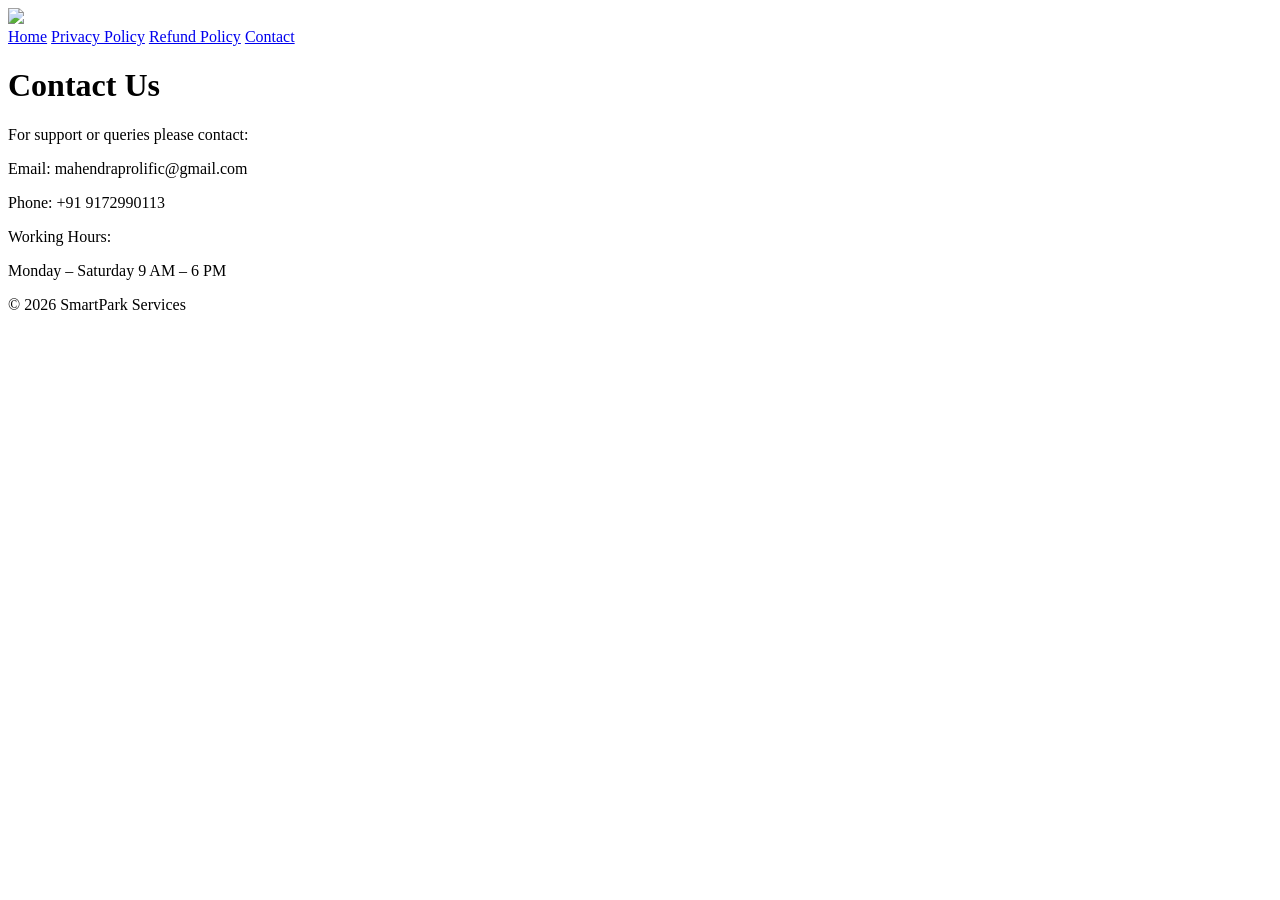
==== contact.html @ 9dd55039 "Create contact.html for support inquiries Added a contact page with support information." ====
<!DOCTYPE html>
<html>
<head>

<title>Contact - SmartPark</title>
<link rel="stylesheet" href="style.css">

</head>

<body>

<header>

<img src="images/logo.png" class="logo">

<nav>

<a href="index.html">Home</a>
<a href="privacy.html">Privacy Policy</a>
<a href="refund.html">Refund Policy</a>
<a href="contact.html">Contact</a>

</nav>

</header>

<div class="page">

<h1>Contact Us</h1>

<p>
For support or queries please contact:
</p>

<p>
Email: mahendraprolific@gmail.com
</p>

<p>
Phone: +91 9172990113
</p>

<p>
Working Hours:
</p>

<p>
Monday – Saturday  
9 AM – 6 PM
</p>

</div>

<footer>

<p>© 2026 SmartPark Services</p>

</footer>

</body>
</html>
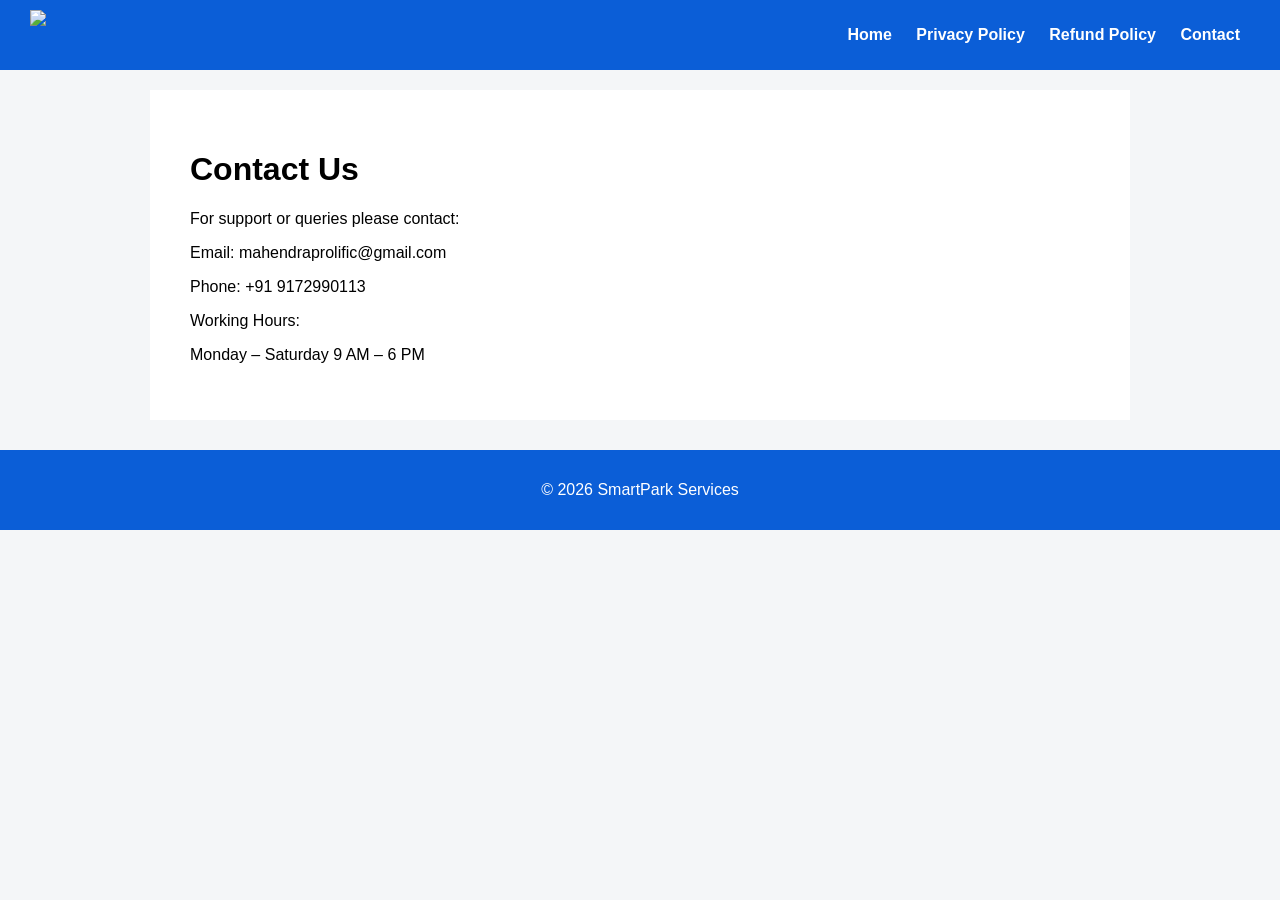
==== commit 9994d6f0: "Fix logo image source path in contact.html" ====
--- a/contact.html
+++ b/contact.html
@@ -11,7 +11,7 @@
 
 <header>
 
-<img src="images/logo.png" class="logo">
+<img src="logo.png" class="logo">
 
 <nav>
 
--- a/style.css
+++ b/style.css
@@ -0,0 +1,104 @@
+body{
+margin:0;
+font-family:Arial;
+background:#f4f6f8;
+}
+
+header{
+display:flex;
+justify-content:space-between;
+align-items:center;
+background:#0b5ed7;
+padding:10px 30px;
+}
+
+.logo{
+height:50px;
+}
+
+nav a{
+color:white;
+margin:10px;
+text-decoration:none;
+font-weight:bold;
+}
+
+nav a:hover{
+text-decoration:underline;
+}
+
+.hero{
+position:relative;
+text-align:center;
+}
+
+.hero img{
+width:100%;
+height:400px;
+object-fit:cover;
+}
+
+.hero-text{
+position:absolute;
+top:50%;
+left:50%;
+transform:translate(-50%,-50%);
+color:white;
+}
+
+.download-btn{
+
+display:inline-block;
+background:#ff9800;
+padding:15px 30px;
+color:white;
+text-decoration:none;
+border-radius:5px;
+font-size:18px;
+animation:pulse 2s infinite;
+
+}
+
+@keyframes pulse{
+
+0%{transform:scale(1)}
+50%{transform:scale(1.1)}
+100%{transform:scale(1)}
+
+}
+
+.features{
+text-align:center;
+padding:50px;
+}
+
+.feature-box{
+display:flex;
+justify-content:center;
+gap:30px;
+flex-wrap:wrap;
+}
+
+.card{
+background:white;
+padding:20px;
+border-radius:8px;
+width:250px;
+box-shadow:0 2px 10px rgba(0,0,0,0.1);
+}
+
+.page{
+padding:40px;
+max-width:900px;
+margin:auto;
+background:white;
+margin-top:20px;
+}
+
+footer{
+background:#0b5ed7;
+color:white;
+text-align:center;
+padding:15px;
+margin-top:30px;
+}
